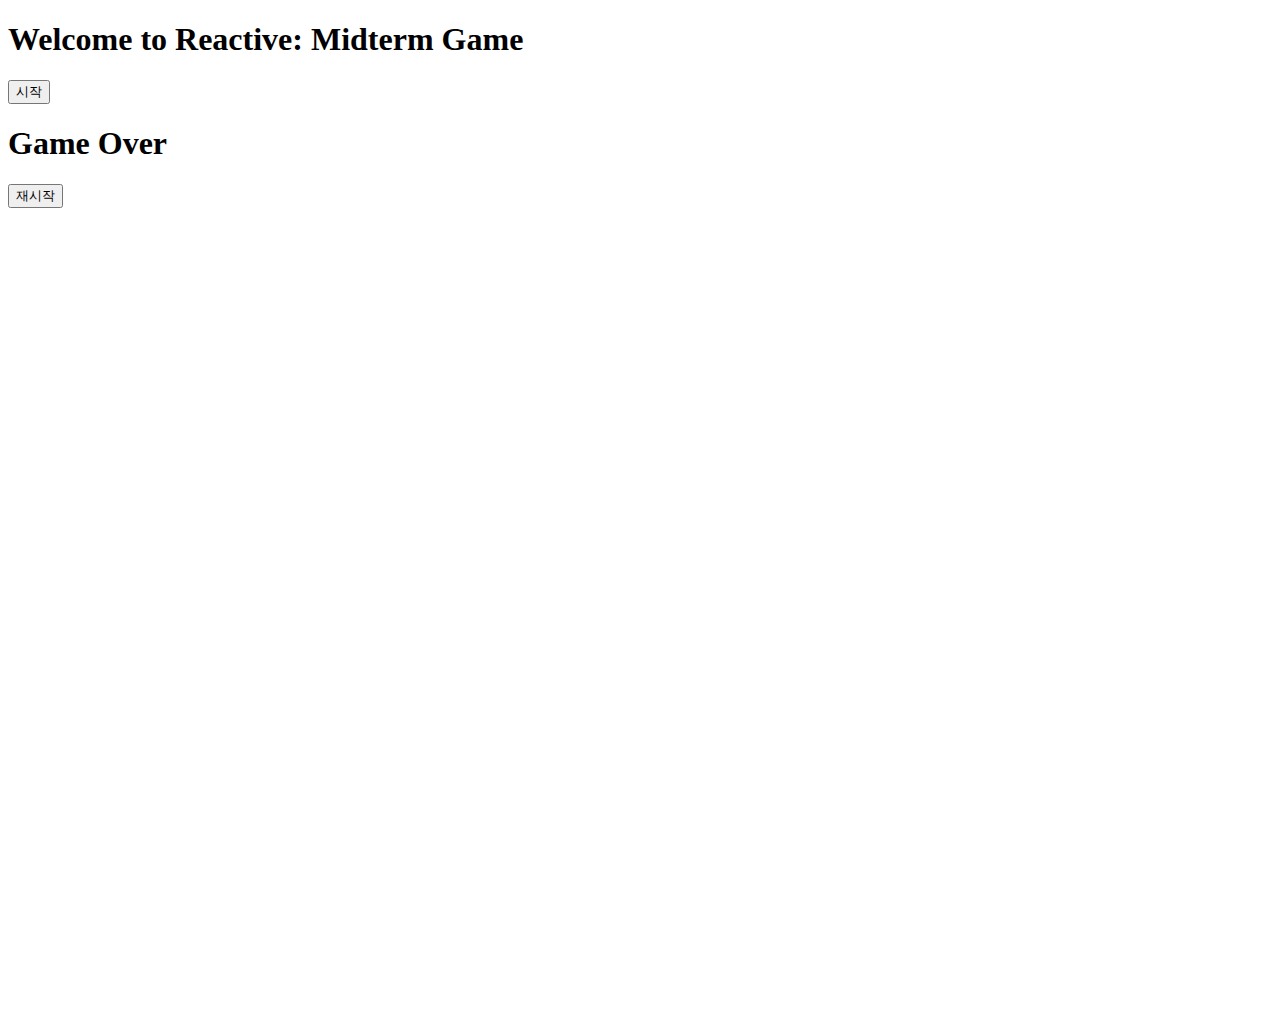
==== main.html @ 701d1f08 "main html 파일" ====
<!DOCTYPE html>
<html lang="en">
<head>
    <meta charset="UTF-8">
    <title>24 : Reactive: Midterm Game</title>
</head>
<body>
    <div class="title-container">
        <h1>Welcome to Reactive: Midterm Game</h1>
        <button class="start-button">시작</button>
    </div>

    <div class="gameover-container">
        <h1>Game Over</h1>
        <button class="start-button">재시작</button>
    </div>
    
    <canvas id="myCanvas" width="600" height="800"></canvas>
</body>
</html>
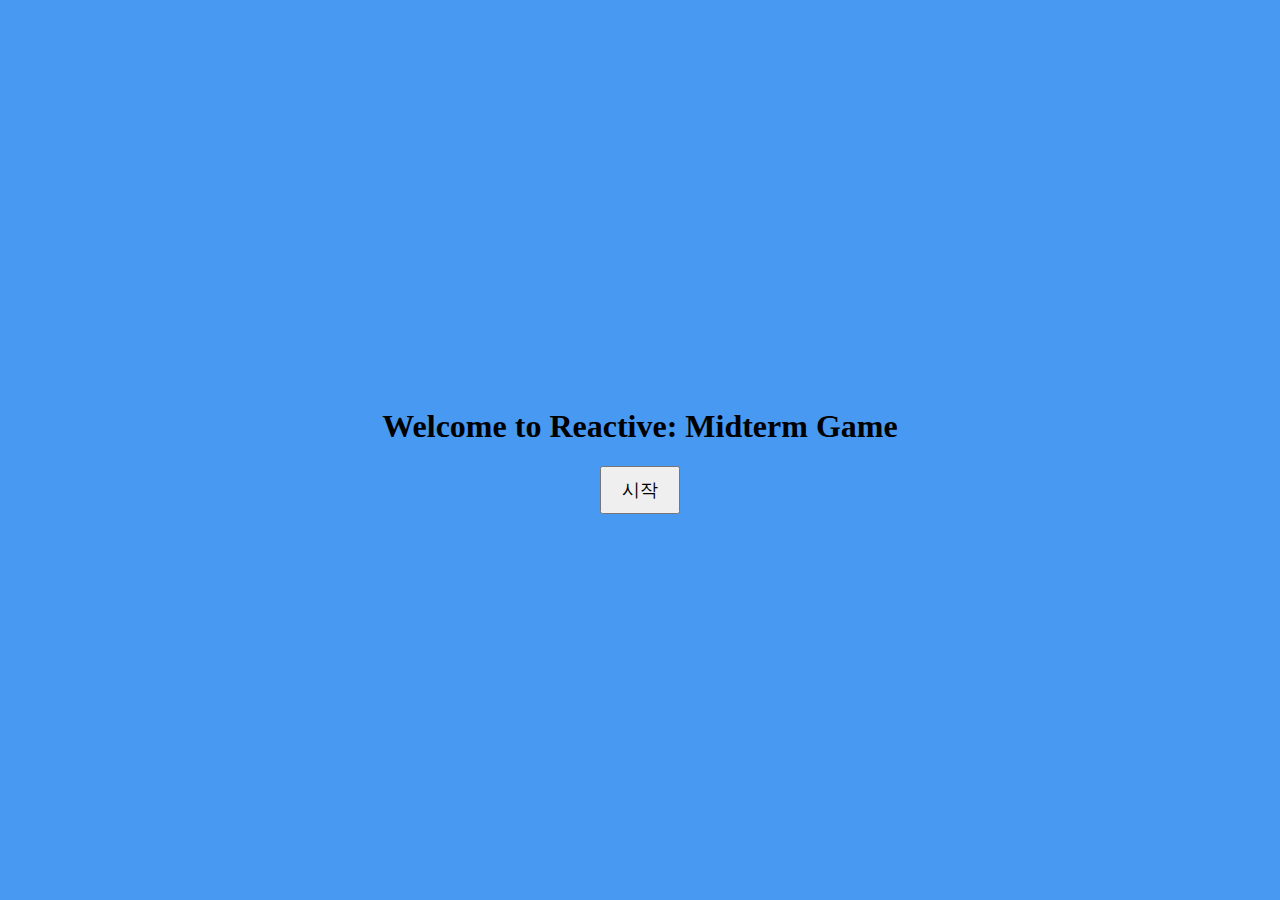
==== commit 6639475d: "css 적용" ====
--- a/main.html
+++ b/main.html
@@ -3,6 +3,7 @@
 <head>
     <meta charset="UTF-8">
     <title>24 : Reactive: Midterm Game</title>
+    <link rel="stylesheet" href="styles.css">
 </head>
 <body>
     <div class="title-container">
@@ -16,5 +17,6 @@
     </div>
     
     <canvas id="myCanvas" width="600" height="800"></canvas>
+
 </body>
 </html>
--- a/styles.css
+++ b/styles.css
@@ -0,0 +1,50 @@
+html {
+    background-color: rgb(72, 153, 242);
+    height: 100%;
+}
+
+body {
+    display: flex;
+    justify-content: center;
+    align-items: center;
+    height: 100vh;
+    margin: 0;
+    flex-direction: column;
+}
+
+canvas {
+    background-color: rgb(180, 180, 180);
+    display: none; /* 기본적으로 숨김 */
+}
+
+.title-container, .gameover-container {
+    display: flex;
+    flex-direction: column;
+    align-items: center;
+}
+
+.gameover-container {
+    display: none; /* 기본적으로 숨김 */
+    background-color: red;
+    color: white;
+    position: absolute;
+    top: 0;
+    left: 0;
+    width: 100%;
+    height: 100%;
+    justify-content: center;
+}
+
+.start-button {
+    padding: 10px 20px;
+    font-size: 18px;
+    cursor: pointer;
+}
+
+.start-button:hover {
+    background-color: #1976D2; /* 호버 시 색상 */
+}
+
+.start-button:active {
+    background-color: #0D47A1; /* 클릭 시 색상 */
+}